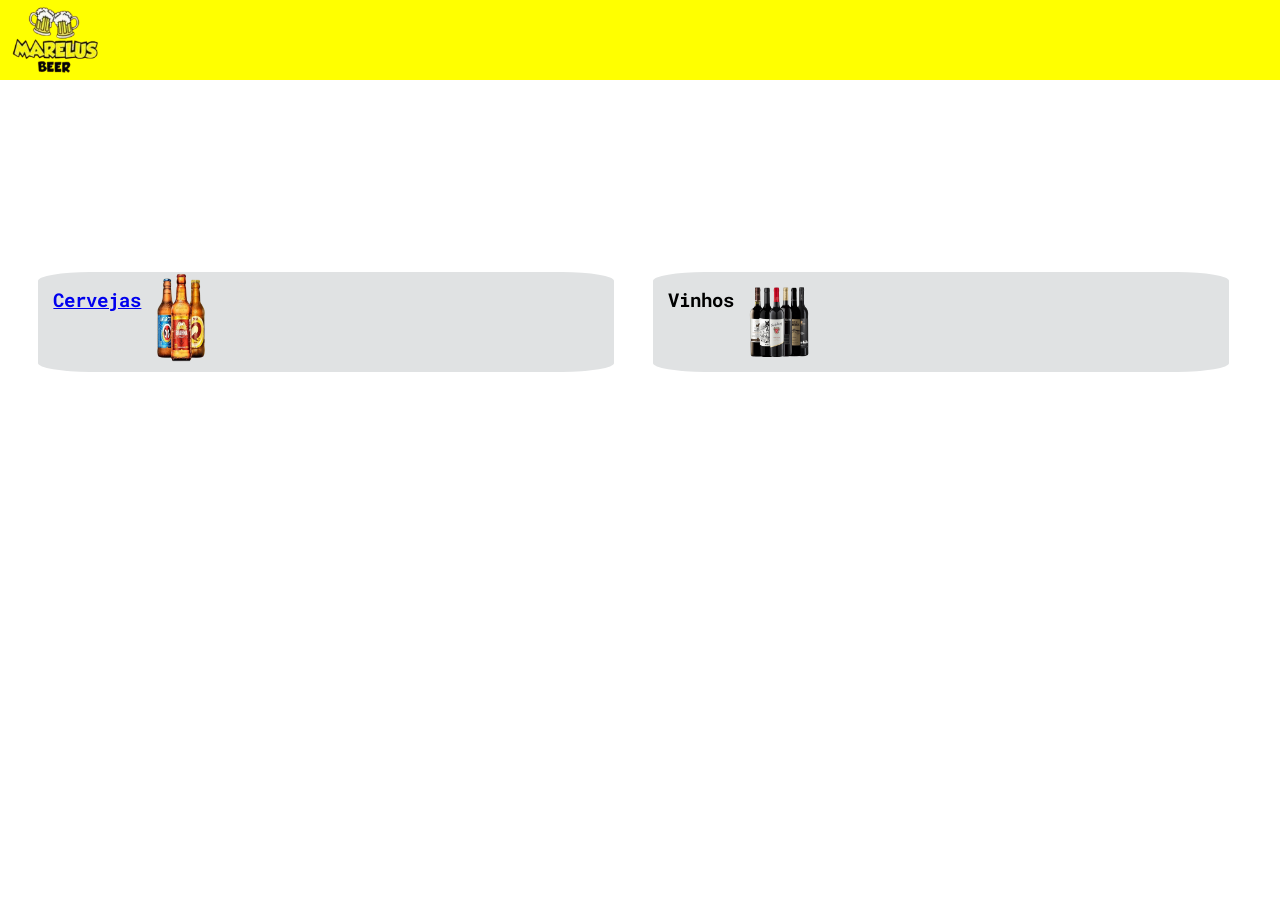
==== index.html @ 21223c0a "Add files via upload" ====
<!DOCTYPE html>
<html lang="en">
<head>
    <meta charset="UTF-8">
    <meta name="viewport" content="width=device-width, initial-scale=1.0">
    <title>Marelus Beer</title>
    <link rel="stylesheet" href="style.css">
</head>
<body>

    <header>
        <img class="logo" src="img/Captura_de_Tela_2026-09-10_às_14.25.12-removebg-preview.png" alt="">
    </header>

    <div class="container">
            <div class="container_cerveja">
                <a href="cervejas.html"><h3>Cervejas</h3></a>
                 <a href="cervejas.html"><img class="img-cerveja" src="img/images-removebg-preview (1).png" alt=""></a>     
            </div>   

        <div class="container_cerveja">
            <h3>Vinhos</h3>
            <img class="img-vinho" src="img/combo-vinhs-mais-vendidos-site-vidavinocombr-3hhfs-removebg-preview.png" alt="">
        </div>

    </div>
</body>
</html>
---- style.css ----
@import url('https://fonts.googleapis.com/css2?family=Roboto+Mono:ital,wght@0,100..700;1,100..700&family=Roboto:ital,wght@0,100..900;1,100..900&display=swap');

*{
    margin: 0;
    padding: 0;
    font-family: "Roboto Mono", monospace;
}

.container_cerveja{
    background-color: rgb(224, 226, 227);
    display: flex;
    width: 45%;
    margin-left: 3%;
    border-radius: 9%;
    height: 100px;
    cursor: pointer;
}

.img-cerveja{
    width: 50px;
    
    height: 90px;
}

.container{
    margin-top: 15%;
    display: flex;
}

h3{
    margin: 15px;
}

.img-vinho{
    width: 60px;
    padding-right: 5px;
    height: 70px;
    margin-top: 15px;
}

.logo{
    width: 100px;
    margin: 5px;
}

header{
    width: 100%;
    background: yellow;
    height: 80px;
}

.titulo_cerveja{
    text-align: center;
    font-size: 30px;
    font-weight: bold;
    margin-bottom: 12px;
}

.img_cervejas-carrosel{
    width: 90px;
    border-radius: 18px ;
    margin-top: 5px ;
     height: 65px;
}

.img_cervejas-carrosel-brahma{
    width: 100px;
    height: 65px;
    border-radius: 18px ;
    margin-top: 5px;
}

.container_carrosel_cerveja{
    margin: 15px;
    display: flex;
    display: flex;
    width: 100%;
    max-width: 400px; 
    margin: 0 auto;
    overflow-x: auto; 
    scroll-snap-type: x mandatory; 
    scroll-behavior: smooth;
    -webkit-overflow-scrolling: touch;
    gap: 10px; 
    scrollbar-width: none; 
    -ms-overflow-style: none;  
}

.card_cerveja{
    border: 1px solid rgb(224, 226, 227);
    border-radius: 18px;
    padding:3px;
}
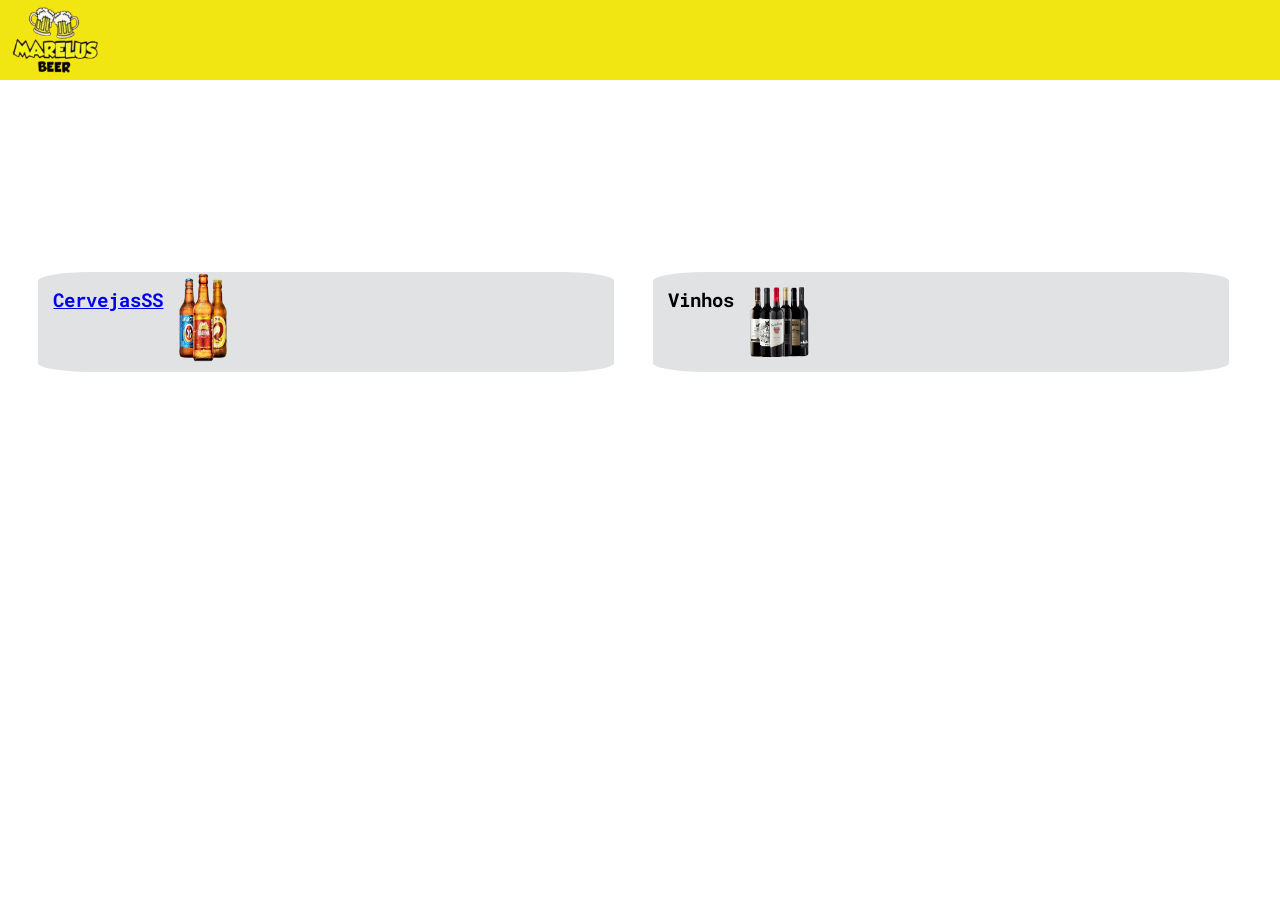
==== commit 7a137f50: "Add files via upload" ====
--- a/index.html
+++ b/index.html
@@ -14,7 +14,7 @@
 
     <div class="container">
             <div class="container_cerveja">
-                <a href="cervejas.html"><h3>Cervejas</h3></a>
+                <a href="cervejas.html"><h3>CervejasSS</h3></a>
                  <a href="cervejas.html"><img class="img-cerveja" src="img/images-removebg-preview (1).png" alt=""></a>     
             </div>   
 
--- a/style.css
+++ b/style.css
@@ -45,7 +45,7 @@
 
 header{
     width: 100%;
-    background: yellow;
+    background:  rgb(241, 230, 17);
     height: 80px;
 }
 
@@ -91,3 +91,59 @@
     border-radius: 18px;
     padding:3px;
 }
+
+
+.prod-encontrado{
+    margin: 10px;
+    font-weight: bold;
+    font-size: 18px;
+    margin-top: 15px;
+}
+
+.produtoscard{
+    width: 40%;
+    border: 1px solid rgb(224, 226, 227);
+    margin-left: 3% ;
+    border-radius: 18px;
+    height: 300px;
+}
+
+.imgprodutocard{
+    width: 150px;
+    margin-left: 10px;
+}
+
+.linha{
+    width: 100%;
+    height: 1px;
+    background-color: rgb(224, 226, 227);
+}
+
+.valor_produto{
+    color: green;
+    font-weight: bold;
+    font-size: 18px;
+    text-align: center;
+    margin-top: 10px;
+}
+
+.descProduto{
+    font-size: 16px;
+    text-align: center;
+    margin-top: 10px;
+}
+
+.btn-add{
+    width: 90%;
+    padding: 10px;
+    border-radius: 17px;
+    border: none;
+    background-color: rgb(241, 230, 17) ;
+    font-weight: bold;
+    text-align: center;
+    margin-top: 10px;
+}
+
+.container_prod{
+    display: flex;
+}
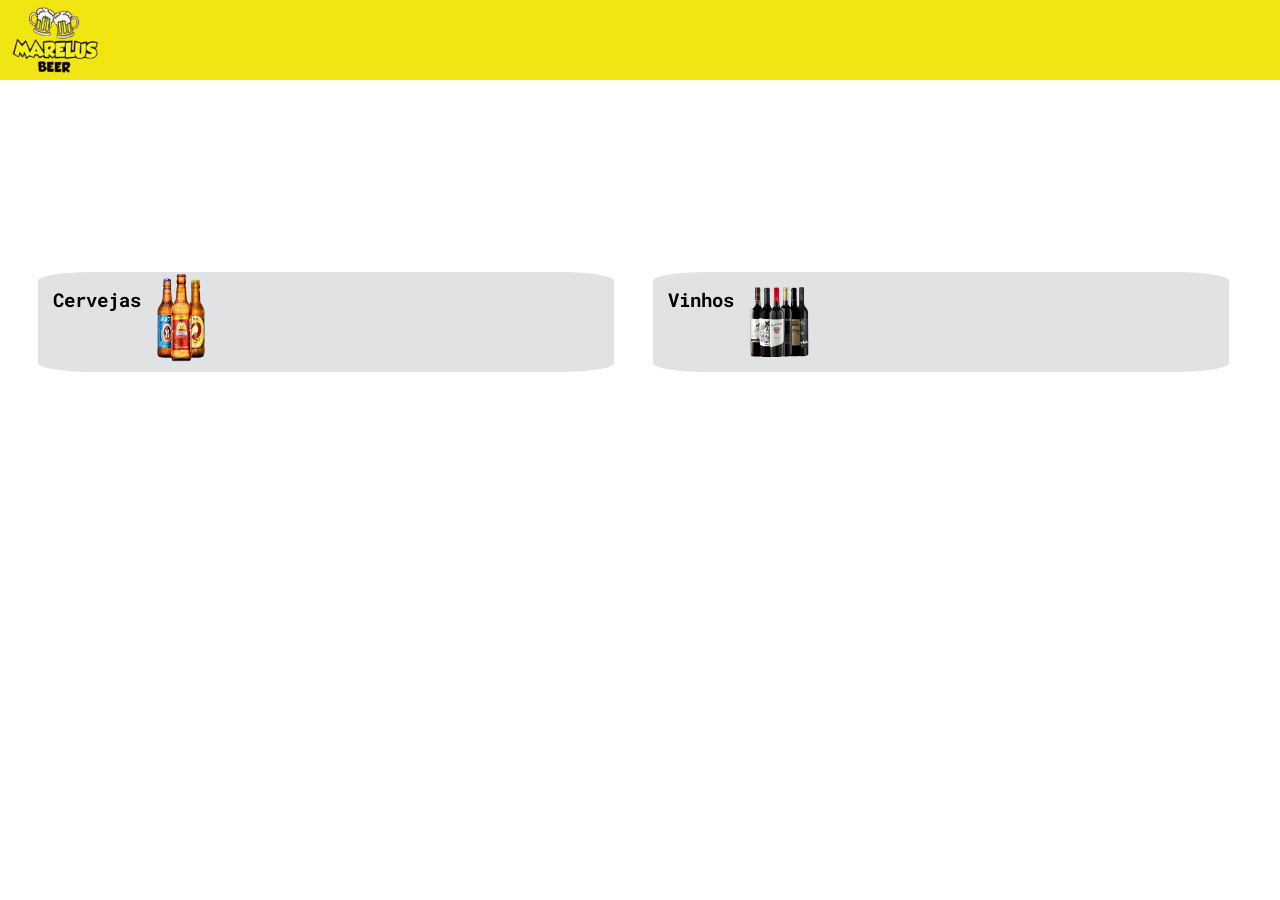
==== commit 8a575551: "Add files via upload" ====
--- a/index.html
+++ b/index.html
@@ -14,7 +14,7 @@
 
     <div class="container">
             <div class="container_cerveja">
-                <a href="cervejas.html"><h3>CervejasSS</h3></a>
+                <a href="cervejas.html"><h3>Cervejas</h3></a>
                  <a href="cervejas.html"><img class="img-cerveja" src="img/images-removebg-preview (1).png" alt=""></a>     
             </div>   
 
--- a/style.css
+++ b/style.css
@@ -4,6 +4,11 @@
     margin: 0;
     padding: 0;
     font-family: "Roboto Mono", monospace;
+    text-decoration: none;
+}
+
+a{
+    color: black;
 }
 
 .container_cerveja{
@@ -101,17 +106,24 @@
 }
 
 .produtoscard{
-    width: 40%;
+    width: 42%;
     border: 1px solid rgb(224, 226, 227);
     margin-left: 3% ;
     border-radius: 18px;
     height: 300px;
+    margin-top: 15px;
 }
 
 .imgprodutocard{
     width: 150px;
     margin-left: 10px;
 }
+
+.imgprodutocarda{
+    width: 90px;
+    margin-left: 40px;
+}
+
 
 .linha{
     width: 100%;
